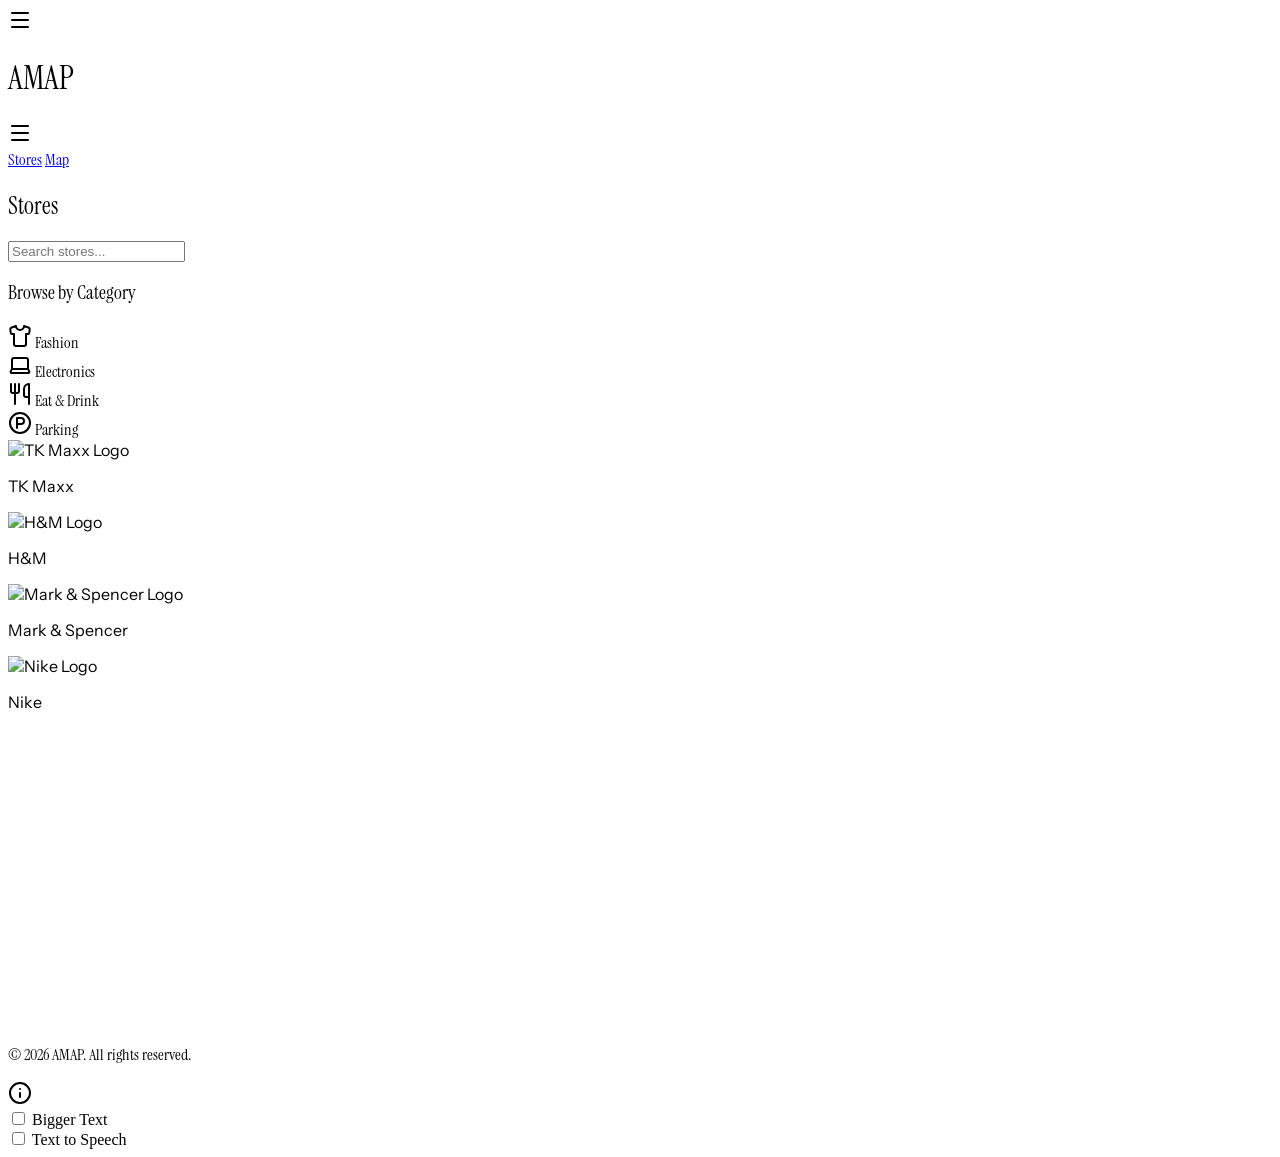
==== app.html @ 346c3e4f "first commit" ====
<!DOCTYPE html>
<html lang="en">

<head>
  <meta charset="UTF-8">
  <meta name="viewport" content="width=device-width, initial-scale=1.0">
  <title>AMAP shopping centre</title>
  <script src="https://cdn.jsdelivr.net/npm/@tailwindcss/browser@4"></script>
  <link rel="stylesheet" href="./style.css">
  <link href="https://fonts.googleapis.com/css2?family=Instrument+Serif:ital@0;1&display=swap" rel="stylesheet">
  <link href="https://fonts.googleapis.com/css2?family=Instrument+Sans:ital,wght@0,400..700;1,400..700&display=swap"
    rel="stylesheet">
  <link rel="stylesheet" href="https://unpkg.com/leaflet@1.9.4/dist/leaflet.css">
  <script src="https://unpkg.com/leaflet@1.9.4/dist/leaflet.js"></script>
</head>

<body class="text-[var(--primary-foreground)] bg-[var(--primary)]">
  <div class="bg-[var(--primary)]">
    <main>
      <!-- Header -->
      <div class="fixed left-0 right-0 top-0">
        <div
          class="flex flex-col items-center justify-center h-full bg-[var(--secondary)] p-4 rounded-b-3xl border-b border-[var(--primary)]"
          id="header">
          <div class="flex items-center justify-between w-full">
            <svg xmlns="http://www.w3.org/2000/svg" width="24" height="24" viewBox="0 0 24 24" fill="none"
              stroke="currentColor" stroke-width="2" stroke-linecap="round" stroke-linejoin="round" class="opacity-0">
              <path d="M4 5h16" />
              <path d="M4 12h16" />
              <path d="M4 19h16" />
            </svg>
            <h1 class="text-4xl instrument-serif-regular">AMAP</h1>
            <svg xmlns="http://www.w3.org/2000/svg" width="24" height="24" viewBox="0 0 24 24" fill="none"
              stroke="currentColor" stroke-width="2" stroke-linecap="round" stroke-linejoin="round"
              class="lucide lucide-menu-icon lucide-menu">
              <path d="M4 5h16" />
              <path d="M4 12h16" />
              <path d="M4 19h16" />
            </svg>
          </div>
          <!-- Menu -->
          <div id="menu"
            class="instrument-serif-regular font-medium text-2xl flex flex-col items-center gap-4 mt-8 hidden">
            <a href="#">Stores</a>
            <a href="#map">Map</a>
          </div>
        </div>
      </div>
      <!-- Store -->
      <div class="p-4 mt-[72px]">
        <h2 class="instrument-serif-regular mb-4 text-3xl">Stores</h2>
        <!-- Search -->
         <div>
          <input type="text" id="search" placeholder="Search stores..."
            class="w-full p-2 rounded-lg bg-[var(--secondary)] mb-4"
            oninput="searchStores(this.value)">
         </div>
         <div id="results" class="mb-4">
            <!-- Search results -->
         </div>
        <!-- Category -->
        <div>
          <h3 class="instrument-serif-regular mb-2 text-2xl">Browse by Category</h3>
        </div>
        <div class="grid grid-cols-2 instrument-serif-regular">
          <div
            class="bg-[var(--secondary)] p-4 text-center flex flex-col items-center justify-center gap-2 rounded-tl-3xl"
            id="fashion-btn">
            <svg xmlns="http://www.w3.org/2000/svg" width="24" height="24" viewBox="0 0 24 24" fill="none"
              stroke="currentColor" stroke-width="2" stroke-linecap="round" stroke-linejoin="round"
              class="lucide lucide-shirt-icon lucide-shirt">
              <path
                d="M20.38 3.46 16 2a4 4 0 0 1-8 0L3.62 3.46a2 2 0 0 0-1.34 2.23l.58 3.47a1 1 0 0 0 .99.84H6v10c0 1.1.9 2 2 2h8a2 2 0 0 0 2-2V10h2.15a1 1 0 0 0 .99-.84l.58-3.47a2 2 0 0 0-1.34-2.23z" />
            </svg>
            Fashion
          </div>
          <div
            class="bg-[var(--secondary)] p-4 text-center flex flex-col items-center justify-center gap-2 rounded-tr-3xl"
            id="electronics-btn">
            <svg xmlns="http://www.w3.org/2000/svg" width="24" height="24" viewBox="0 0 24 24" fill="none"
              stroke="currentColor" stroke-width="2" stroke-linecap="round" stroke-linejoin="round"
              class="lucide lucide-laptop-icon lucide-laptop">
              <path
                d="M18 5a2 2 0 0 1 2 2v8.526a2 2 0 0 0 .212.897l1.068 2.127a1 1 0 0 1-.9 1.45H3.62a1 1 0 0 1-.9-1.45l1.068-2.127A2 2 0 0 0 4 15.526V7a2 2 0 0 1 2-2z" />
              <path d="M20.054 15.987H3.946" />
            </svg>
            Electronics
          </div>
          <div
            class="bg-[var(--secondary)] p-4 text-center flex flex-col items-center justify-center gap-2 rounded-bl-3xl"
            id="eat-drink-btn">
            <svg xmlns="http://www.w3.org/2000/svg" width="24" height="24" viewBox="0 0 24 24" fill="none"
              stroke="currentColor" stroke-width="2" stroke-linecap="round" stroke-linejoin="round"
              class="lucide lucide-utensils-icon lucide-utensils">
              <path d="M3 2v7c0 1.1.9 2 2 2h4a2 2 0 0 0 2-2V2" />
              <path d="M7 2v20" />
              <path d="M21 15V2a5 5 0 0 0-5 5v6c0 1.1.9 2 2 2h3Zm0 0v7" />
            </svg>
            Eat & Drink
          </div>
          <div
            class="bg-[var(--secondary)] p-4 text-center flex flex-col items-center justify-center gap-2 rounded-br-3xl"
            id="parking-btn">
            <svg xmlns="http://www.w3.org/2000/svg" width="24" height="24" viewBox="0 0 24 24" fill="none"
              stroke="currentColor" stroke-width="2" stroke-linecap="round" stroke-linejoin="round"
              class="lucide lucide-circle-parking-icon lucide-circle-parking">
              <circle cx="12" cy="12" r="10" />
              <path d="M9 17V7h4a3 3 0 0 1 0 6H9" />
            </svg>
            Parking
          </div>
        </div>
        <div id="store-list" class="instrument-sans-regular mt-8 space-y-8">
          <div id="store" class="flex items-center justify-center h-8">
            <img src="https://upload.wikimedia.org/wikipedia/commons/e/e9/TK_Maxx_Logo.svg" alt="TK Maxx Logo"
              class="h-full">
            <p class="ml-4">Tk Maxx</p>
          </div>
          <div id="store" class="flex items-center justify-center h-8">
            <img src="https://upload.wikimedia.org/wikipedia/commons/5/53/H%26M-Logo.svg" alt="H&M Logo" class="h-full">
            <p class="ml-4">H&M</p>
          </div>
          <div id="store" class="flex items-center justify-center h-8">
            <img src="https://upload.wikimedia.org/wikipedia/commons/7/79/M%26S_logo.svg" alt="Mark & Spencer Logo"
              class="h-full">
            <p class="ml-4">Mark & Spencer</p>
          </div>
          <div id="store" class="flex items-center justify-center h-8">
            <img src="https://upload.wikimedia.org/wikipedia/commons/a/a6/Logo_NIKE.svg" alt="Nike Logo" class="h-full">
            <p class="ml-4">Nike</p>
          </div>
        </div>
      </div>
      <div class="p-4 rounded-3xl">
        <div id="map"></div>
      </div>
      <div>
        <p class="text-left instrument-serif-regular px-4 pt-4 text-2xl pb-12">&copy; 2026 AMAP. All rights reserved. </p>
      </div>
    </main>
  </div>
  <div class="fixed bottom-8 right-8 bg-[var(--secondary)] p-4 rounded-xl cursor-pointer z-[9999]" id="info-btn">
    <svg xmlns="http://www.w3.org/2000/svg" width="24" height="24" viewBox="0 0 24 24" fill="none" stroke="currentColor"
      stroke-width="2" stroke-linecap="round" stroke-linejoin="round" class="lucide lucide-info-icon lucide-info">
      <circle cx="12" cy="12" r="10" />
      <path d="M12 16v-4" />
      <path d="M12 8h.01" />
    </svg>
    <div id="popup"
      class="absolute bottom-full right-0 mb-2 w-64 p-4 bg-[var(--primary)] text-[var(--primary-foreground)] rounded-lg shadow-lg hidden flex flex-col">
      <div>
        <input type="checkbox" id="text-btn">
        <label for="text-btn">Bigger Text</label>
      </div>
      <div>
        <input type="checkbox" id="tts-btn">
        <label for="tts-btn">Text to Speech</label>
      </div>
    </div>
  </div>
  <script src="./script.js"></script>
</body>

</html>
---- style.css ----
/* Code copy from Google Font */
.instrument-serif-regular {
  font-family: "Instrument Serif", serif;
  font-weight: 400;
  font-style: normal;
}

.instrument-serif-regular-italic {
  font-family: "Instrument Serif", serif;
  font-weight: 400;
  font-style: italic;
}

.instrument-sans-regular {
  font-family: "Instrument Sans", sans-serif;
  font-optical-sizing: auto;
  font-weight: 400;
  font-style: normal;
  font-variation-settings:
    "wdth" 100;
}

.instrument-sans-Medium {
  font-family: "Instrument Sans", sans-serif;
  font-optical-sizing: auto;
  font-weight: 500;
  font-style: normal;
  font-variation-settings:
    "wdth" 100;
}

.instrument-sans-SemiBold {
  font-family: "Instrument Sans", sans-serif;
  font-optical-sizing: auto;
  font-weight: 600;
  font-style: normal;
  font-variation-settings:
    "wdth" 100;
}

.instrument-sans-Bold {
  font-family: "Instrument Sans", sans-serif;
  font-optical-sizing: auto;
  font-weight: 700;
  font-style: normal;
  font-variation-settings:
    "wdth" 100;
}

:root {
  --primary: #f5f4eb;
  --primary-foreground: #2a2a2b;
  --secondary: #E0DDCF;
}

html, body {
  user-select: none;
  scrollbar-width: none;
}

#map { 
  height: 300px;
}
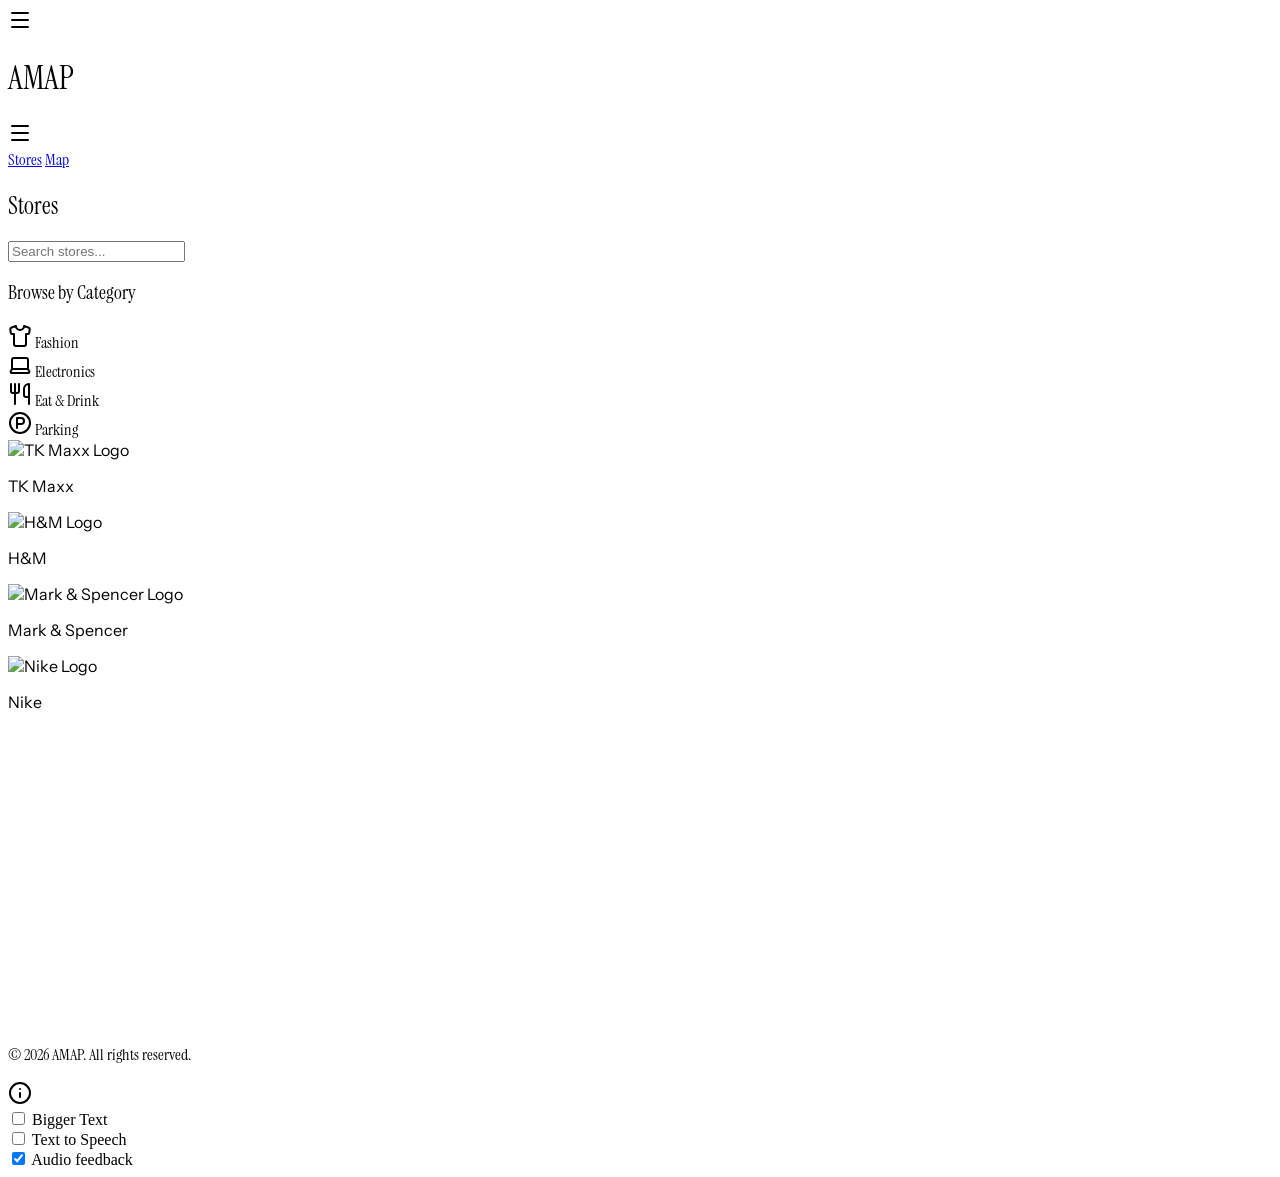
==== commit bfd52bf0: "feat: add audio feedback option with beep sound" ====
--- a/app.html
+++ b/app.html
@@ -156,6 +156,10 @@
         <input type="checkbox" id="tts-btn">
         <label for="tts-btn">Text to Speech</label>
       </div>
+      <div>
+        <input type="checkbox" id="audio" checked>
+        <label for="audio">Audio feedback</label>
+      </div>
     </div>
   </div>
   <script src="./script.js"></script>
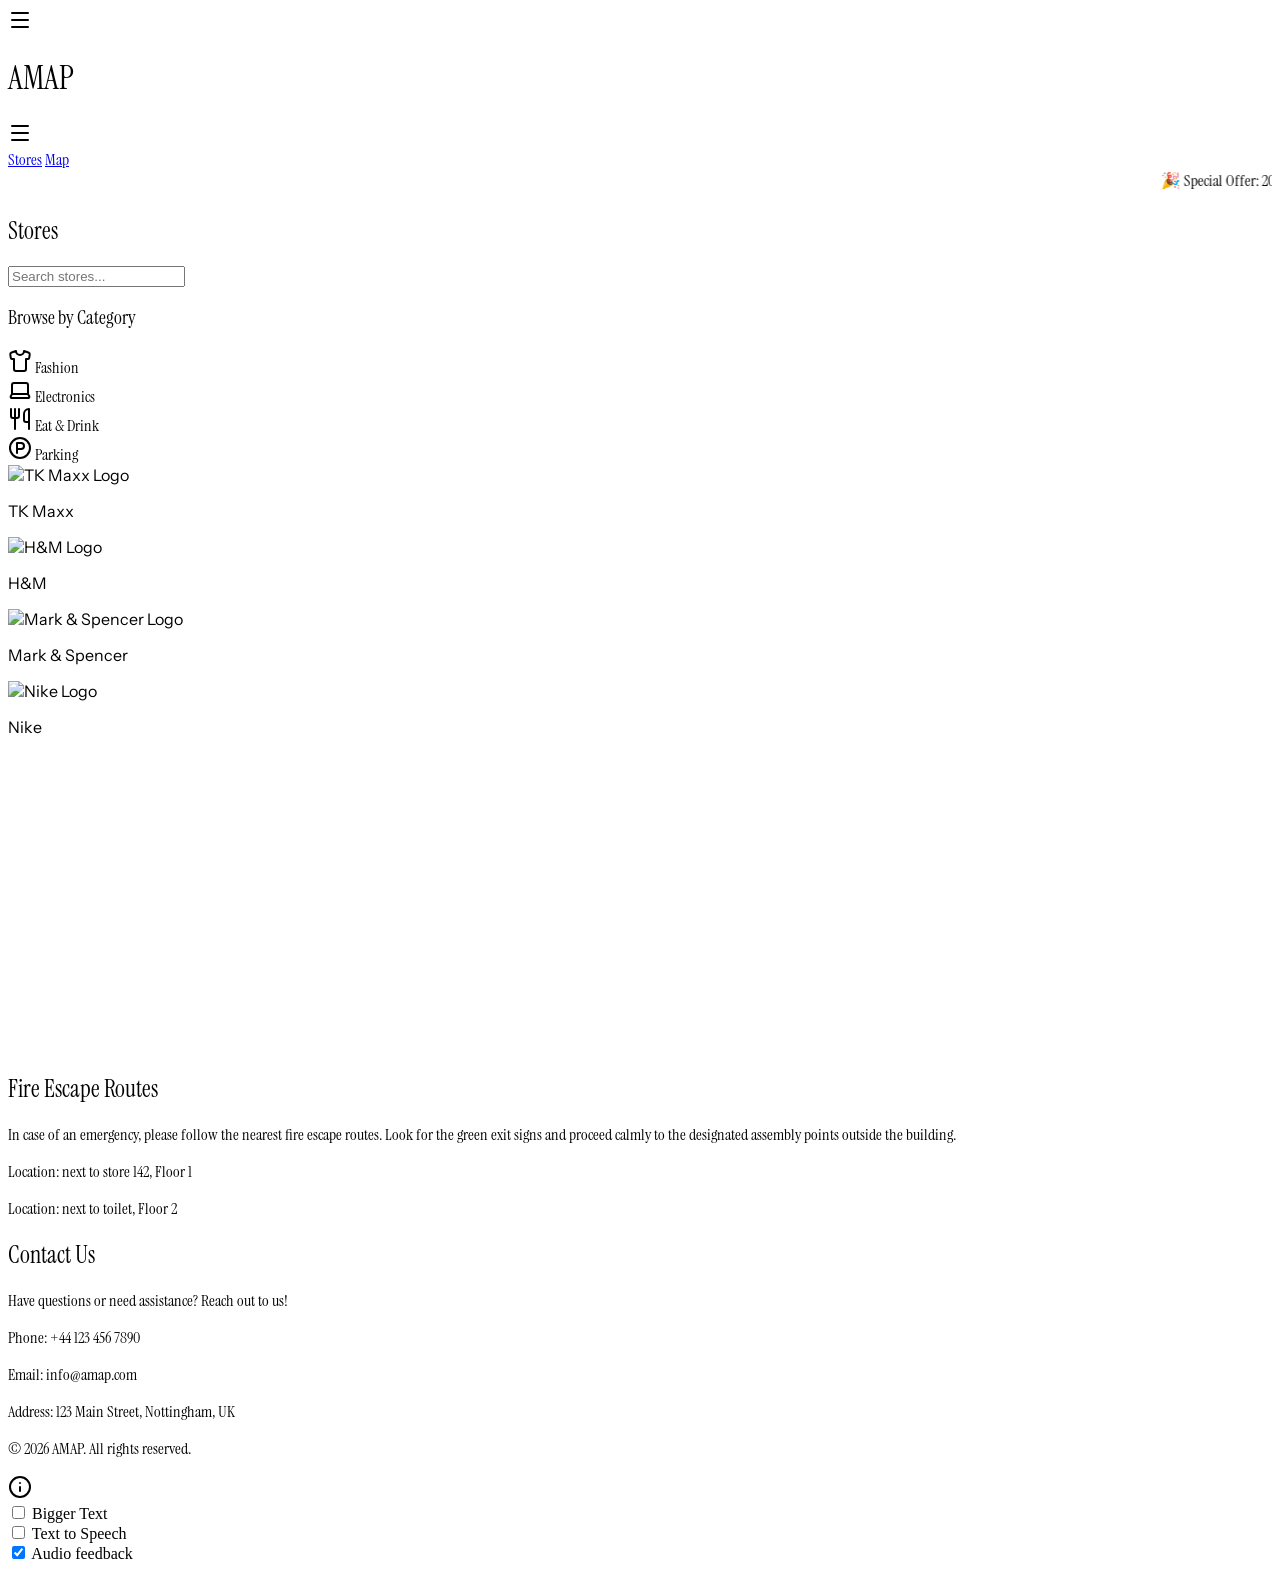
==== commit 19cd34d8: "feat: add emergency information and contact details sections, update z-index for header, and hide at" ====
--- a/app.html
+++ b/app.html
@@ -18,7 +18,7 @@
   <div class="bg-[var(--primary)]">
     <main>
       <!-- Header -->
-      <div class="fixed left-0 right-0 top-0">
+      <div class="fixed left-0 right-0 top-0 z-50">
         <div
           class="flex flex-col items-center justify-center h-full bg-[var(--secondary)] p-4 rounded-b-3xl border-b border-[var(--primary)]"
           id="header">
@@ -46,8 +46,16 @@
           </div>
         </div>
       </div>
+
+      <!-- Banner -->
+      <div class="py-2 mt-[72px] overflow-hidden whitespace-nowrap border-b border-[var(--primary)]">
+        <marquee class="instrument-serif-regular text-xl" scrollamount="8">
+          🎉 Special Offer: 20% off at all Fashion stores! • 🍔 New Food Court Opening soon! • ⚡ Flash Sale at Electronics this weekend! • 🚗 Free Parking for 2 hours!
+        </marquee>
+      </div>
+
       <!-- Store -->
-      <div class="p-4 mt-[72px]">
+      <div class="p-4 mt-4">
         <h2 class="instrument-serif-regular mb-4 text-3xl">Stores</h2>
         <!-- Search -->
          <div>
@@ -134,6 +142,20 @@
       <div class="p-4 rounded-3xl">
         <div id="map"></div>
       </div>
+      <div class="p-4 rounded-3xl">
+          <h2 class="instrument-serif-regular mb-4 text-3xl">Fire Escape Routes</h2>
+          <p class="instrument-serif-regular mb-2 text-lg">In case of an emergency, please follow the nearest fire escape routes. 
+            Look for the green exit signs and proceed calmly to the designated assembly points outside the building.</p>
+          <p class="instrument-serif-regular mb-2 text-lg">Location: next to store 142, Floor 1</p>
+          <p class="instrument-serif-regular mb-2 text-lg">Location: next to toilet, Floor 2</p>
+      </div>
+      <div class="p-4 rounded-3xl">
+          <h2 class="instrument-serif-regular mb-4 text-3xl">Contact Us</h2>
+          <p class="instrument-serif-regular mb-2 text-lg">Have questions or need assistance? Reach out to us!</p>
+          <p class="instrument-serif-regular mb-2 text-lg">Phone: +44 123 456 7890</p>
+          <p class="instrument-serif-regular mb-2 text-lg">Email: info@amap.com</p>
+           <p class="instrument-serif-regular mb-2 text-lg">Address: 123 Main Street, Nottingham, UK</p>
+      </div>
       <div>
         <p class="text-left instrument-serif-regular px-4 pt-4 text-2xl pb-12">&copy; 2026 AMAP. All rights reserved. </p>
       </div>
--- a/style.css
+++ b/style.css
@@ -60,4 +60,8 @@
 
 #map { 
   height: 300px;
+}
+
+.leaflet-control-attribution {
+  display: none;
 }
